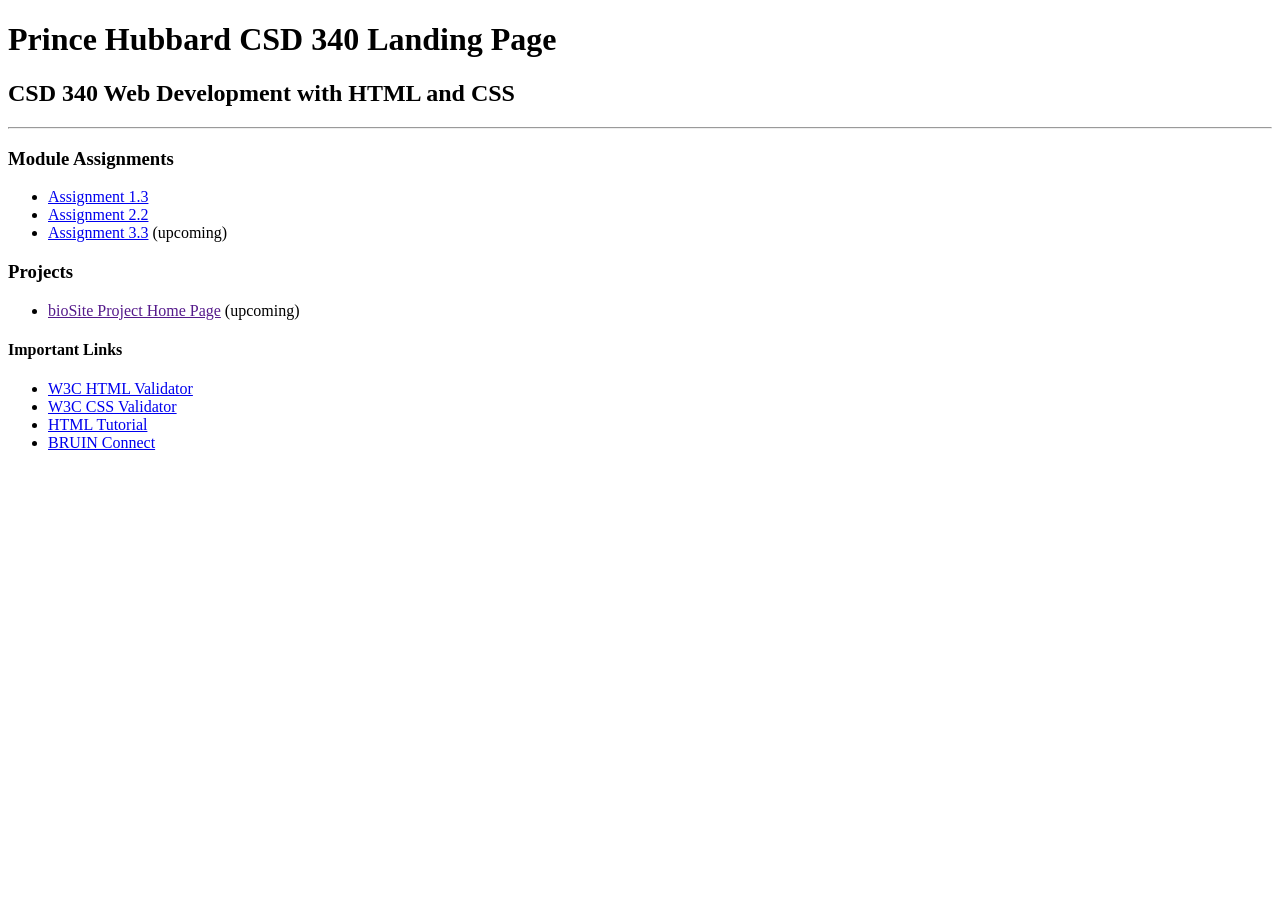
==== index.html @ 88c5b7eb "Rename module-3/index.html to index.html" ====
<!DOCTYPE html>
<!--
Name: Prince Hubbard
Date: October 19, 2026
Assignment 3.2: GitHub Pages
-->
<html lang="en">
<head>
    <meta charset="UTF-8">
    <meta name="viewport" content="width=device-width, initial-scale=1.0">
    <title>Prince Hubbard CSD 340 Landing Page</title>
    <link rel="stylesheet" href="site.css">
    <link rel="stylesheet" href="https://fonts.googleapis.com/css2?family=Roboto:wght@400;500;700&amp;display=swap">
</head>
<body>
    <div id="container">
        <h1>Prince Hubbard CSD 340 Landing Page</h1>
        <h2>CSD 340 Web Development with HTML and CSS</h2>
        <hr>
        <h3>Module Assignments</h3>
        <ul>
            <li><a href="module-1/assignment-2/Hubbard_Mod1_3.html">Assignment 1.3</a></li>
            <li><a href="module-2/Hubbard_Mod2_2.html">Assignment 2.2</a></li>
            <li><a href="module-3/Hubbard_Mod3_3.html">Assignment 3.3</a> (upcoming)</li>
        </ul>
        <h3>Projects</h3>
        <ul>
            <li><a href="">bioSite Project Home Page</a> (upcoming)</li>
        </ul>
        <h4>Important Links</h4>
        <ul>
            <li><a href="https://validator.w3.org/">W3C HTML Validator</a></li>
            <li><a href="https://jigsaw.w3.org/css-validator/">W3C CSS Validator</a></li>
            <li><a href="https://www.w3schools.com/html/">HTML Tutorial</a></li>
            <li><a href="https://bruinconnect.bellevue.edu/">BRUIN Connect</a></li>
        </ul>
    </div>
</body>
</html>
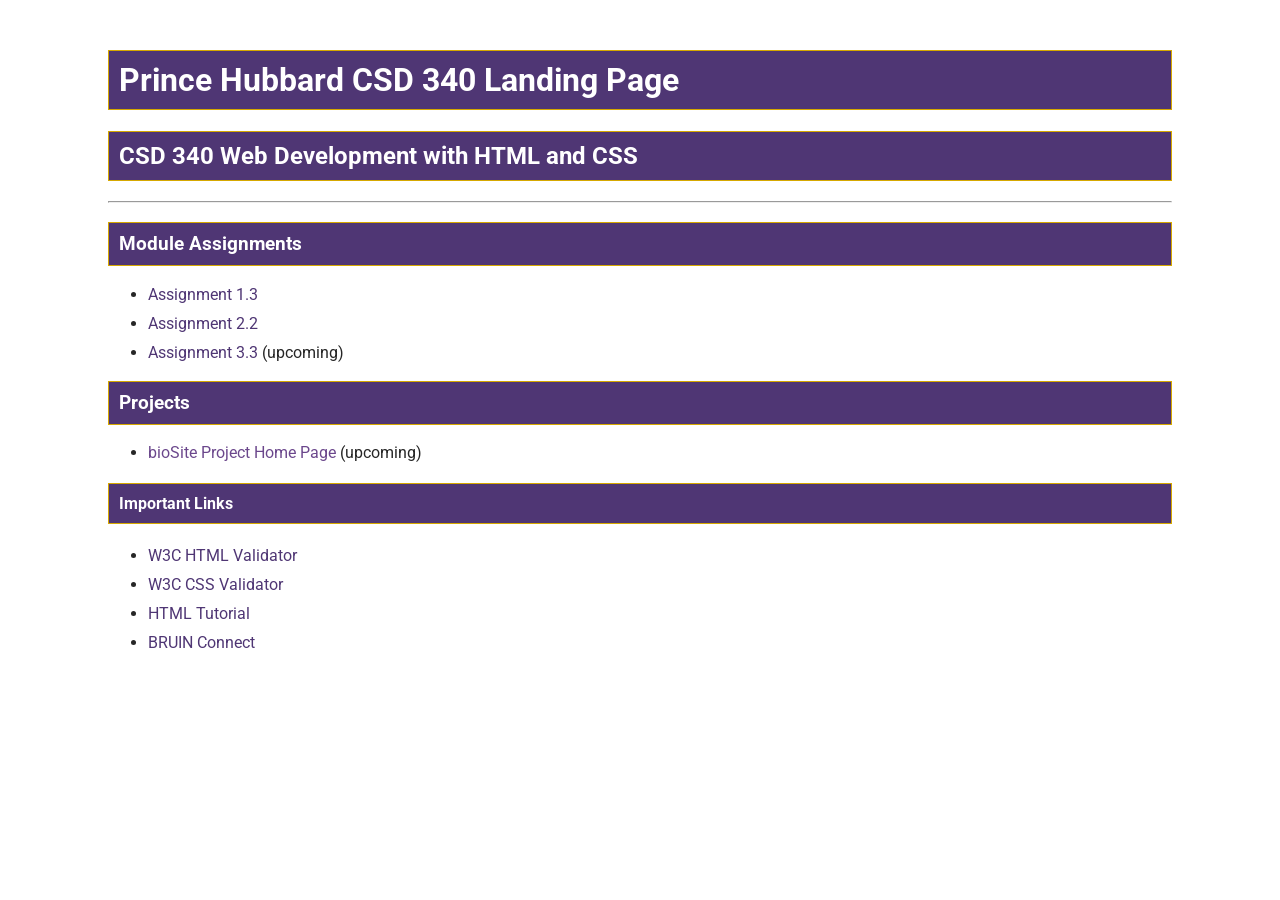
==== commit 3cdc24ad: "Update index.html" ====
--- a/index.html
+++ b/index.html
@@ -20,7 +20,7 @@
         <h3>Module Assignments</h3>
         <ul>
             <li><a href="module-1/assignment-2/Hubbard_Mod1_3.html">Assignment 1.3</a></li>
-            <li><a href="module-2/Hubbard_Mod2_2.html">Assignment 2.2</a></li>
+            <li><a href="module-2/assignment-1/Hubbard_Mod2_2.html">Assignment 2.2</a></li>
             <li><a href="module-3/Hubbard_Mod3_3.html">Assignment 3.3</a> (upcoming)</li>
         </ul>
         <h3>Projects</h3>
--- a/site.css
+++ b/site.css
@@ -0,0 +1,46 @@
+/*
+Name: Prince Hubbard
+Date: October 19, 2026
+Assignment 3.2: GitHub Pages
+*/
+
+body {
+    font-family: "Roboto", Arial, sans-serif;
+    font-size: 16px;
+    color: #262626;
+    background-color: #FFFFFF;
+}
+
+#container {
+    margin-top: 50px;
+    margin-left: 100px;
+    margin-right: 100px;
+}
+
+h1,
+h2,
+h3,
+h4 {
+    background-color: #4F3674;
+    color: #FFFFFF;
+    border: 1px solid #D6A800;
+    padding: 10px;
+}
+
+a {
+    color: #4F3674;
+    text-decoration: none;
+}
+
+a:visited {
+    color: #6B478C;
+}
+
+a:hover {
+    color: #35234F;
+    text-decoration: underline;
+}
+
+li {
+    margin-bottom: 10px;
+}
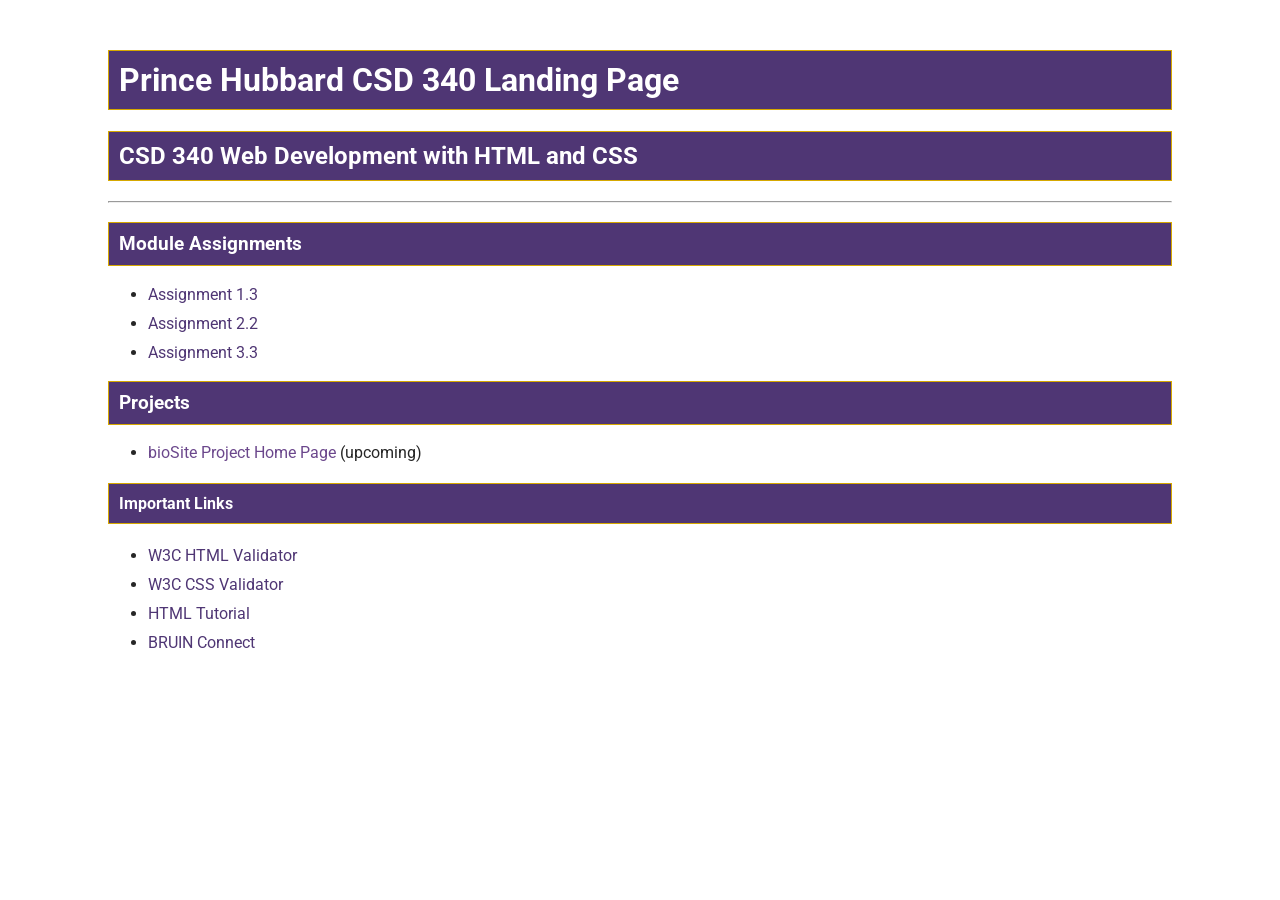
==== commit 0593a86f: "Update index.html" ====
--- a/index.html
+++ b/index.html
@@ -21,7 +21,7 @@
         <ul>
             <li><a href="module-1/assignment-2/Hubbard_Mod1_3.html">Assignment 1.3</a></li>
             <li><a href="module-2/assignment-1/Hubbard_Mod2_2.html">Assignment 2.2</a></li>
-            <li><a href="module-3/Hubbard_Mod3_3.html">Assignment 3.3</a> (upcoming)</li>
+            <li><a href="module-3/Hubbard_Mod3_3.html">Assignment 3.3</a></li>
         </ul>
         <h3>Projects</h3>
         <ul>
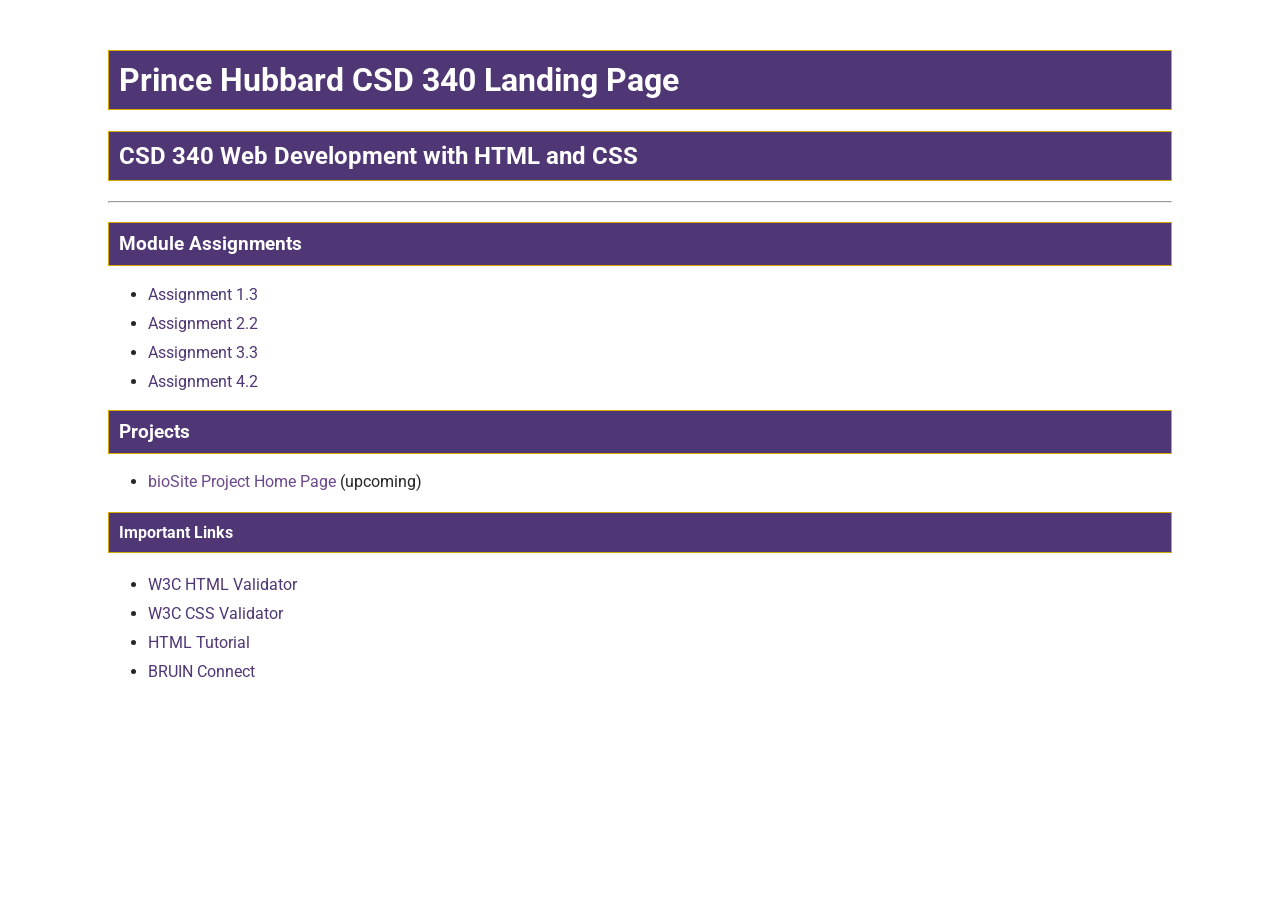
==== commit 96a18aad: "Update index.html" ====
--- a/index.html
+++ b/index.html
@@ -22,6 +22,7 @@
             <li><a href="module-1/assignment-2/Hubbard_Mod1_3.html">Assignment 1.3</a></li>
             <li><a href="module-2/assignment-1/Hubbard_Mod2_2.html">Assignment 2.2</a></li>
             <li><a href="module-3/Hubbard_Mod3_3.html">Assignment 3.3</a></li>
+            <li><a href="module-4/Hubbard_Mod4_2.html">Assignment 4.2</a></li>
         </ul>
         <h3>Projects</h3>
         <ul>
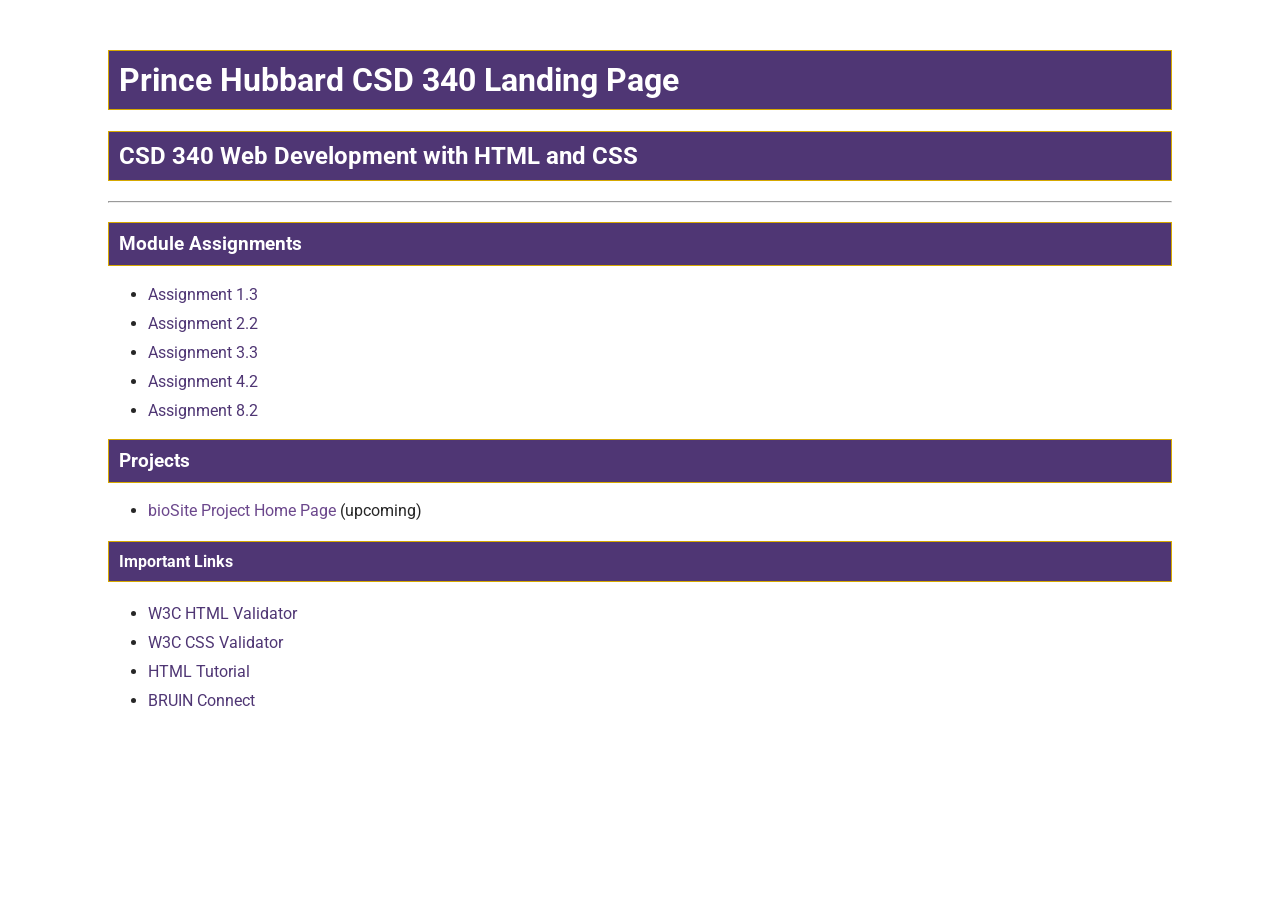
==== commit 8c08034e: "Update index.html" ====
--- a/index.html
+++ b/index.html
@@ -23,6 +23,7 @@
             <li><a href="module-2/assignment-1/Hubbard_Mod2_2.html">Assignment 2.2</a></li>
             <li><a href="module-3/Hubbard_Mod3_3.html">Assignment 3.3</a></li>
             <li><a href="module-4/Hubbard_Mod4_2.html">Assignment 4.2</a></li>
+            <li><a href="module-8/Hubbard_Mod8_2.html">Assignment 8.2</a></li>
         </ul>
         <h3>Projects</h3>
         <ul>
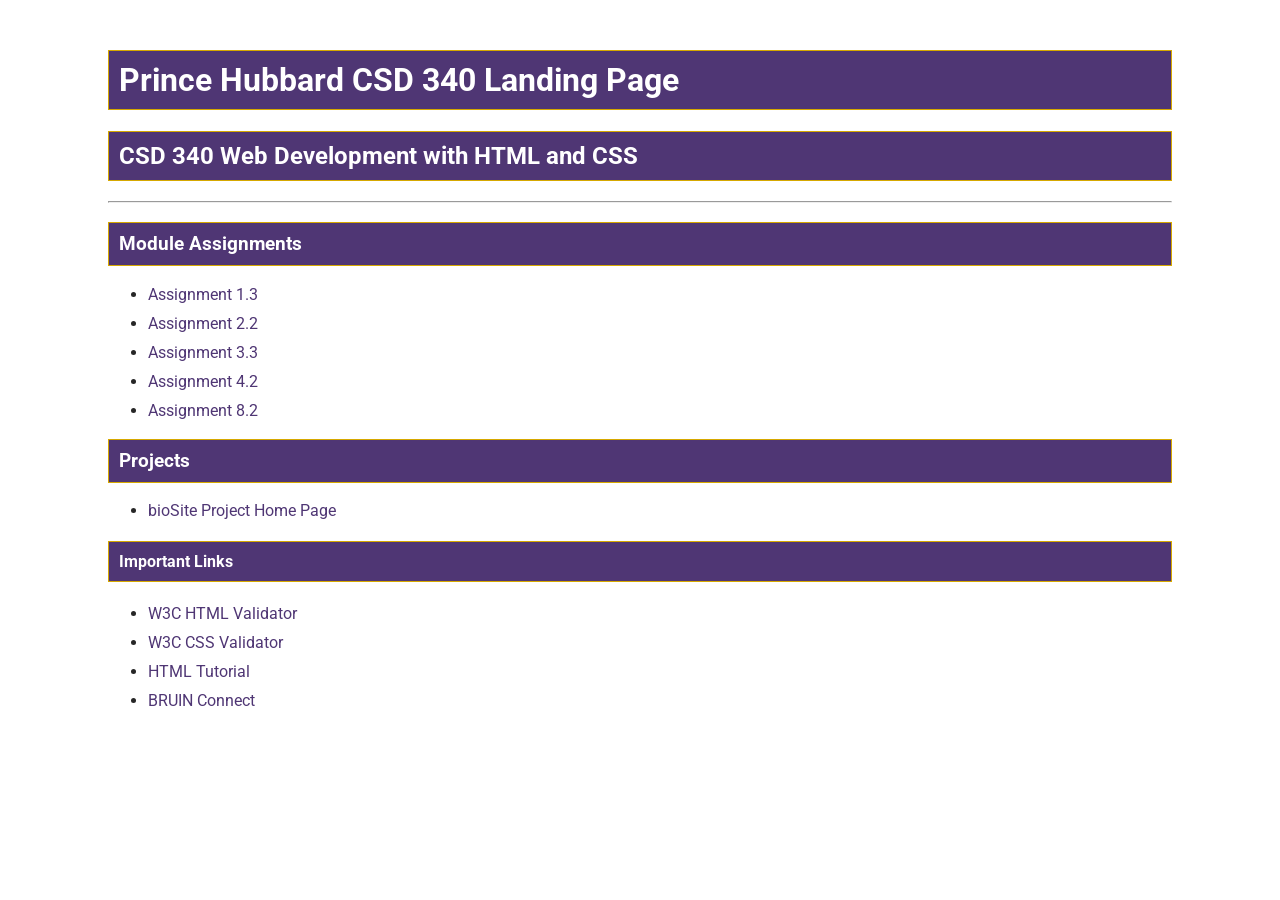
==== commit 993a77e7: "Update index.html" ====
--- a/index.html
+++ b/index.html
@@ -27,7 +27,7 @@
         </ul>
         <h3>Projects</h3>
         <ul>
-            <li><a href="">bioSite Project Home Page</a> (upcoming)</li>
+            <li><a href="https://stamina4days.github.io/biosite/">bioSite Project Home Page</a></li>
         </ul>
         <h4>Important Links</h4>
         <ul>
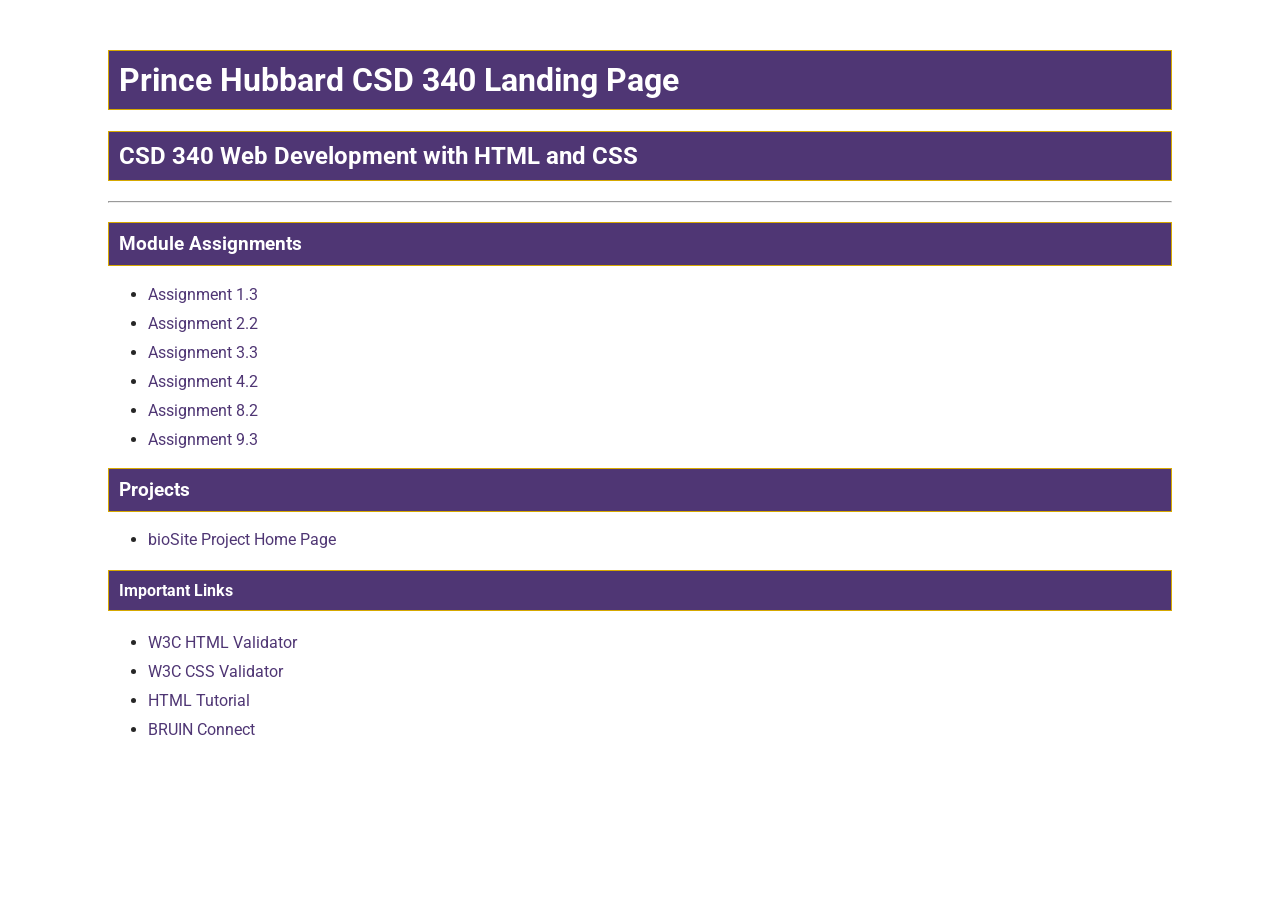
==== commit abe3e433: "Update index.html" ====
--- a/index.html
+++ b/index.html
@@ -24,6 +24,7 @@
             <li><a href="module-3/Hubbard_Mod3_3.html">Assignment 3.3</a></li>
             <li><a href="module-4/Hubbard_Mod4_2.html">Assignment 4.2</a></li>
             <li><a href="module-8/Hubbard_Mod8_2.html">Assignment 8.2</a></li>
+            <li><a href="module-9/Hubbard_Mod9_3.html">Assignment 9.3</a></li>
         </ul>
         <h3>Projects</h3>
         <ul>
